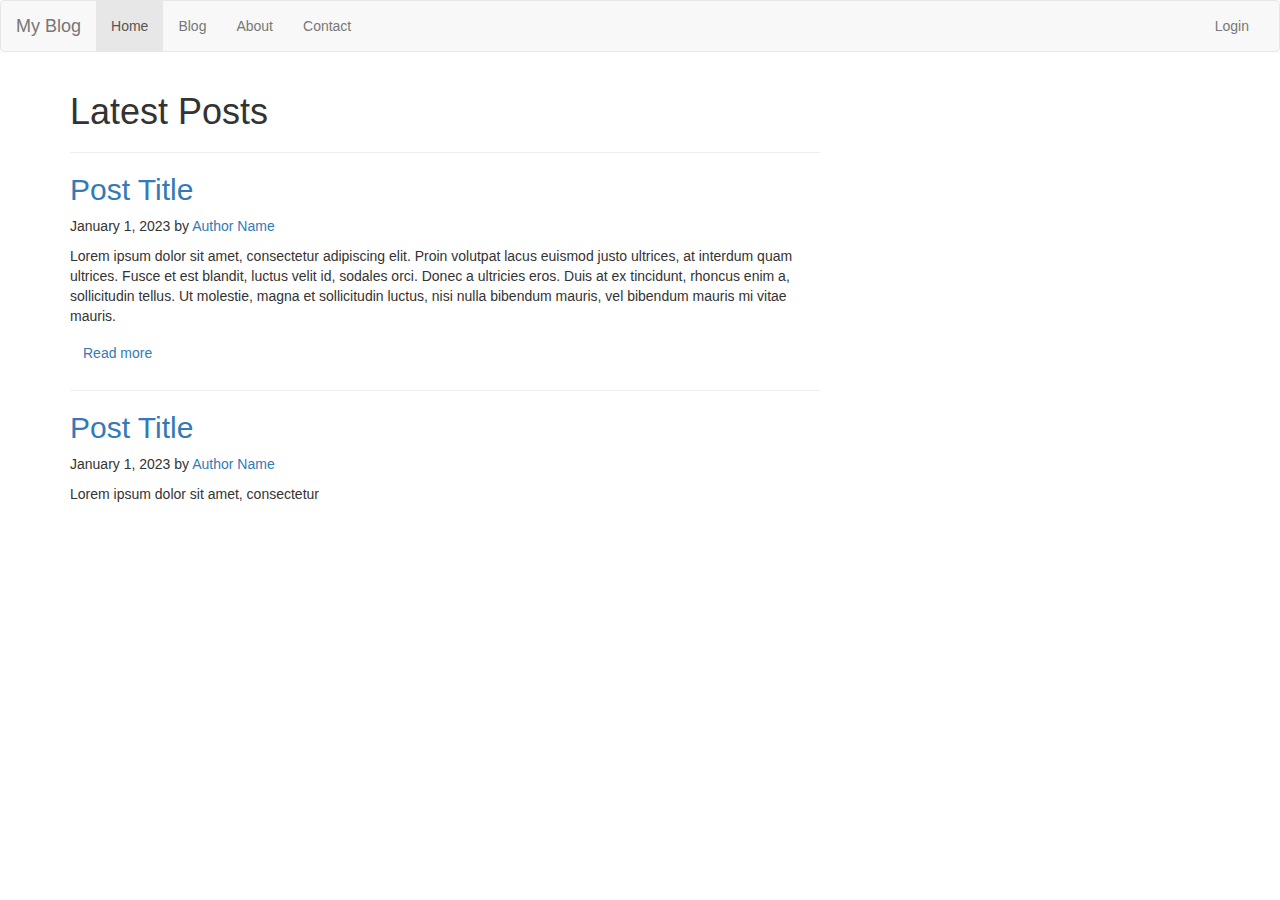
==== blog.html @ 266c83d9 "Added BlogSite" ====
<!DOCTYPE html>
<html lang="en">
<head>
    <meta charset="UTF-8">
    <title>My Blog</title>
    <meta name="viewport" content="width=device-width, initial-scale=1.0">
    <!-- Bootstrap CSS -->
    <link rel="stylesheet" href="https://maxcdn.bootstrapcdn.com/bootstrap/3.3.7/css/bootstrap.min.css">
    <!-- Custom CSS -->
    <link rel="stylesheet" href="style.css">
    <!-- Dark mode CSS -->
    <link rel="stylesheet" href="dark-mode.css">
    <!-- Google Fonts -->
    <link href="https://fonts.googleapis.com/css2?family=Montserrat:wght@400;700&display=swap" rel="stylesheet">
</head>
<body>
    <!-- Navigation -->
    <nav class="navbar navbar-default navbar-dark">
        <div class="container-fluid">
            <div class="navbar-header">
                <button type="button" class="navbar-toggle collapsed" data-toggle="collapse" data-target="#navbar-collapse">
                    <span class="sr-only">Toggle navigation</span>
                    <span class="icon-bar"></span>
                    <span class="icon-bar"></span>
                    <span class="icon-bar"></span>
                </button>
                <a class="navbar-brand" href="#">My Blog</a>
            </div>

            <div class="collapse navbar-collapse" id="navbar-collapse">
                <ul class="nav navbar-nav">
                    <li class="active"><a href="#">Home</a></li>
                    <li><a href="#">Blog</a></li>
                    <li><a href="#">About</a></li>
                    <li><a href="#">Contact</a></li>
                </ul>
                <ul class="nav navbar-nav navbar-right">
                    <li><a href="#">Login</a></li>
                </ul>
            </div>
        </div>
    </nav>

    <!-- Page Content -->
    <div class="container">
        <div class="row">
            <div class="col-md-8">
                <!-- Blog Posts -->
                <h1 class="text-light">Latest Posts</h1>
                <hr class="bg-light">
                <div class="blog-post">
                    <h2><a href="#" class="text-light">Post Title</a></h2>
                    <p class="blog-post-meta text-light">January 1, 2023 by <a href="#" class="text-light">Author Name</a></p>

                    <p class="text-light">Lorem ipsum dolor sit amet, consectetur adipiscing elit. Proin volutpat lacus euismod justo ultrices, at interdum quam ultrices. Fusce et est blandit, luctus velit id, sodales orci. Donec a ultricies eros. Duis at ex tincidunt, rhoncus enim a, sollicitudin tellus. Ut molestie, magna et sollicitudin luctus, nisi nulla bibendum mauris, vel bibendum mauris mi vitae mauris.</p>
                    <a href="#" class="btn btn-outline-light">Read more</a>
                </div>
                <hr class="bg-light">
                <div class="blog-post">
                    <h2><a href="#" class="text-light">Post Title</a></h2>
                    <p class="blog-post-meta text-light">January 1, 2023 by <a href="#" class="text-light">Author Name</a></p>

                    <p class="text-light">Lorem ipsum dolor sit amet, consectetur
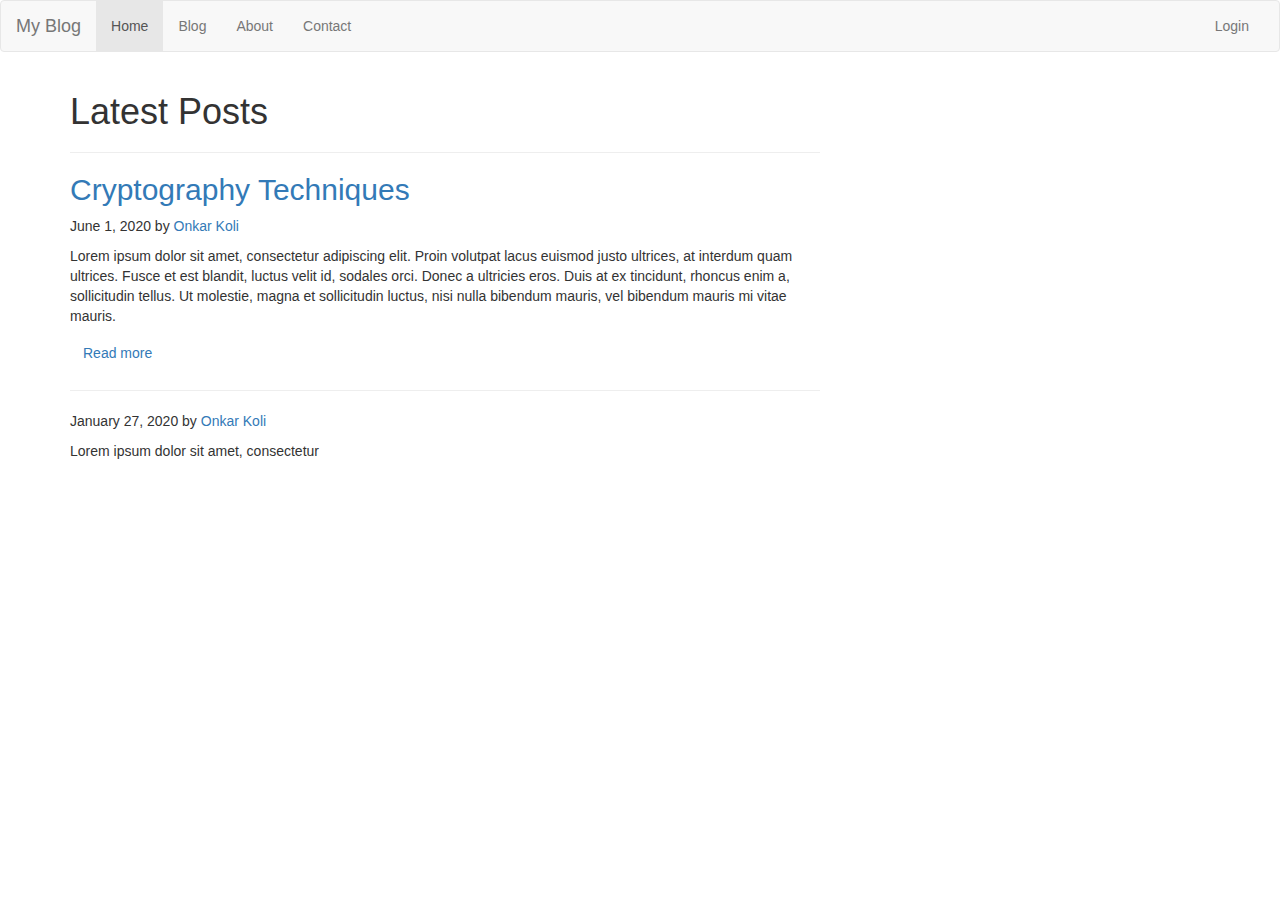
==== commit 21913a3b: "feat: minor changes" ====
--- a/blog.html
+++ b/blog.html
@@ -30,7 +30,7 @@
             <div class="collapse navbar-collapse" id="navbar-collapse">
                 <ul class="nav navbar-nav">
                     <li class="active"><a href="#">Home</a></li>
-                    <li><a href="#">Blog</a></li>
+                    <li><a href="./blog.html">Blog</a></li>
                     <li><a href="#">About</a></li>
                     <li><a href="#">Contact</a></li>
                 </ul>
@@ -49,15 +49,15 @@
                 <h1 class="text-light">Latest Posts</h1>
                 <hr class="bg-light">
                 <div class="blog-post">
-                    <h2><a href="#" class="text-light">Post Title</a></h2>
-                    <p class="blog-post-meta text-light">January 1, 2023 by <a href="#" class="text-light">Author Name</a></p>
+                    <h2><a href="#" class="text-light">Cryptography Techniques</a></h2>
+                    <p class="blog-post-meta text-light">June 1, 2020 by <a href="#" class="text-light">Onkar Koli</a></p>
 
                     <p class="text-light">Lorem ipsum dolor sit amet, consectetur adipiscing elit. Proin volutpat lacus euismod justo ultrices, at interdum quam ultrices. Fusce et est blandit, luctus velit id, sodales orci. Donec a ultricies eros. Duis at ex tincidunt, rhoncus enim a, sollicitudin tellus. Ut molestie, magna et sollicitudin luctus, nisi nulla bibendum mauris, vel bibendum mauris mi vitae mauris.</p>
                     <a href="#" class="btn btn-outline-light">Read more</a>
                 </div>
                 <hr class="bg-light">
                 <div class="blog-post">
-                    <h2><a href="#" class="text-light">Post Title</a></h2>
-                    <p class="blog-post-meta text-light">January 1, 2023 by <a href="#" class="text-light">Author Name</a></p>
+                    <h2><a href="#" class="text-light"></a></h2>
+                    <p class="blog-post-meta text-light">January 27, 2020 by <a href="#" class="text-light">Onkar Koli</a></p>
 
                     <p class="text-light">Lorem ipsum dolor sit amet, consectetur
